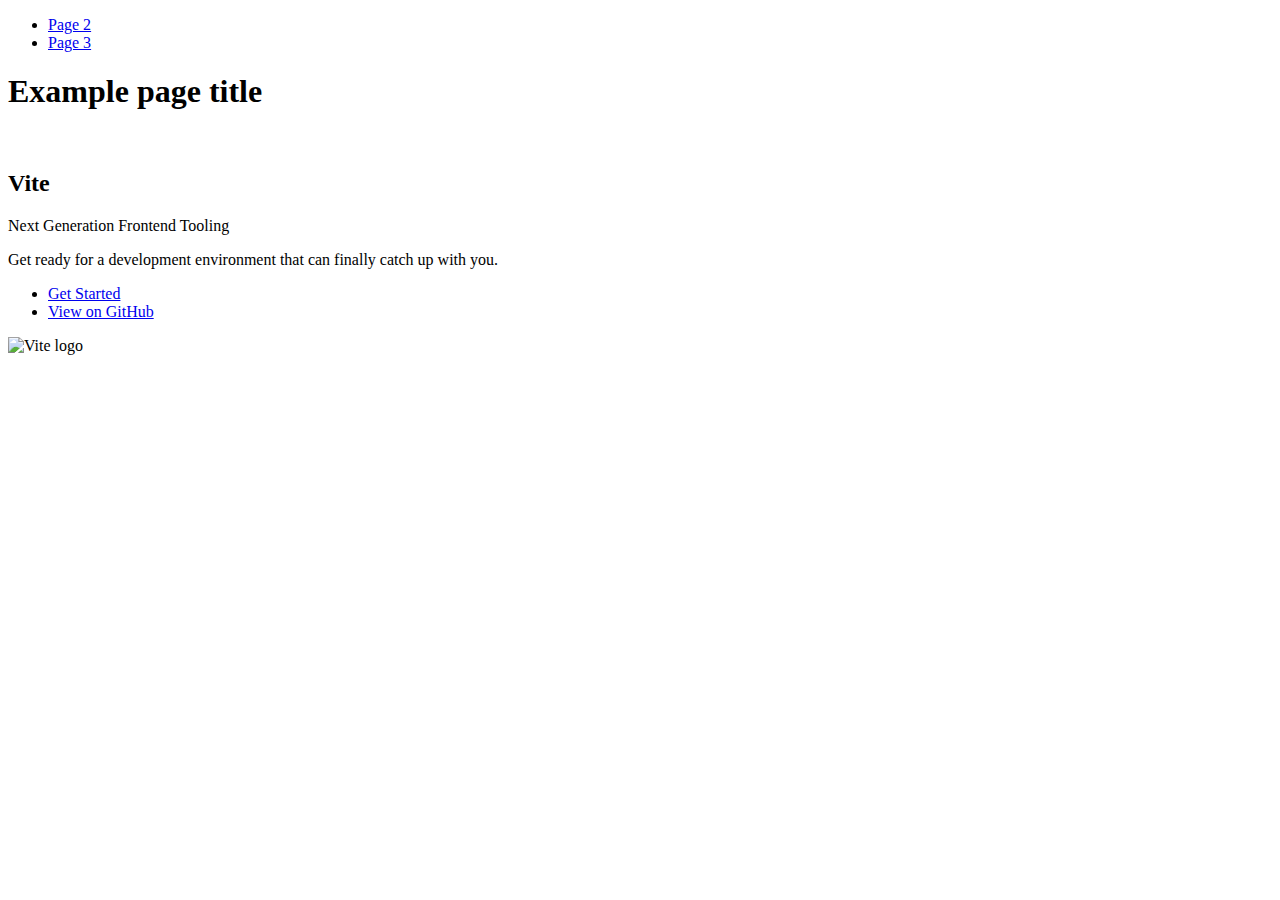
==== index.html @ e6498e07 "Deploying to gh-pages from @ Vika080173/goit-js-hw-10@5774f2e371452a0241b37acf79125de42becddd8 🚀" ====
<!DOCTYPE html>
<html lang="en">
  <head>
    <meta charset="UTF-8" />
    <link rel="icon" type="image/svg+xml" href="/goit-js-hw-10/favicon.svg" />
    <meta name="viewport" content="width=device-width, initial-scale=1.0" />
    <title>Vanilla App Template</title>
    
    <script type="module" crossorigin src="/goit-js-hw-10/commonHelpers.js"></script>
    <link rel="stylesheet" href="/goit-js-hw-10/assets/index-10c40100.css">
  </head>
  <body>
    <header class="header">
  <nav class="nav">
    <ul class="nav-list">
      <li class="nav-item">
        <a href="./page-2.html" class="nav-link">Page 2</a>
      </li>

      <li class="nav-item">
        <a href="./page-3.html" class="nav-link">Page 3</a>
      </li>
    </ul>
  </nav>
</header>


    <section>
      <h1>Example page title</h1>
      <!-- Path to images as from index.html file -->
      <img src="/goit-js-hw-10/assets/javascript-8dac5379.svg" alt="" />
    </section>

    <!-- Loads the specified .html file -->
    <section class="vite-promo">
  <div class="container">
    <div class="wrapper">
      <h2 class="title">
        <span class="gradient">Vite</span>
      </h2>
      <p class="text">Next Generation Frontend Tooling</p>
      <p class="tagline">
        Get ready for a development environment that can finally catch up with
        you.
      </p>

      <ul class="actions">
        <li class="action">
          <a
            class="link"
            href="https://vitejs.dev/guide/"
            target="_blank"
            rel="noopener noreferrer"
            >Get Started</a
          >
        </li>
        <li class="action">
          <a
            class="link"
            href="https://github.com/vitejs/vite"
            target="_blank"
            rel="noopener noreferrer"
            >View on GitHub</a
          >
        </li>
      </ul>
    </div>

    <div class="thumb">
      <!-- Path to images as from index.html file -->
      <img
        class="pic"
        src="/goit-js-hw-10/assets/vite-logo-51249ca9.png"
        alt="Vite logo"
        width="640"
        height="640"
      />
    </div>
  </div>
</section>


    
  </body>
</html>
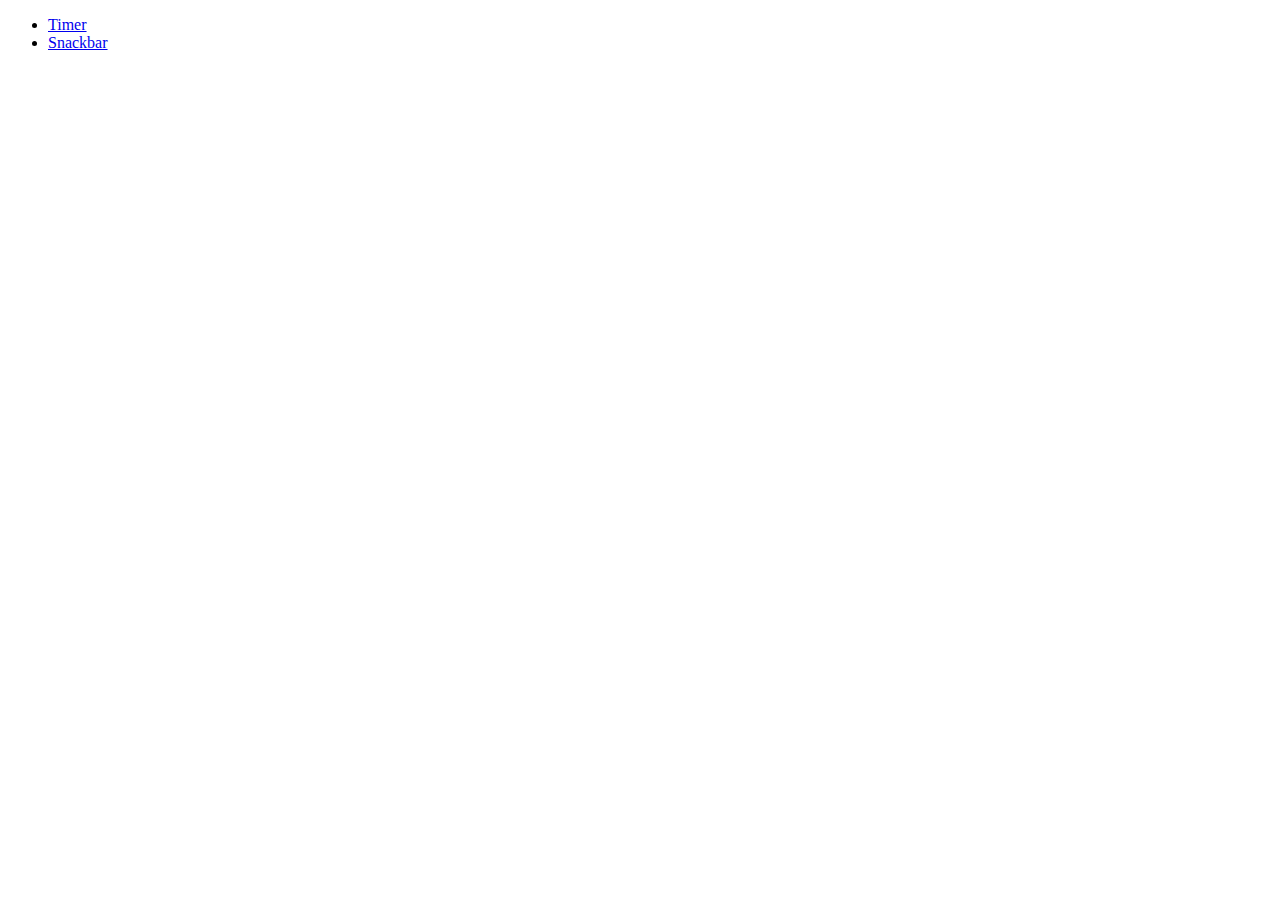
==== commit 935d0211: "Deploying to gh-pages from @ Vika080173/goit-js-hw-10@3d0138daafe8fbb6873cd8a3651e9982ee327206 🚀" ====
--- a/index.html
+++ b/index.html
@@ -2,83 +2,20 @@
 <html lang="en">
   <head>
     <meta charset="UTF-8" />
-    <link rel="icon" type="image/svg+xml" href="/goit-js-hw-10/favicon.svg" />
+    <link rel="icon" type="image/svg+xml" href="/favicon.svg" />
     <meta name="viewport" content="width=device-width, initial-scale=1.0" />
-    <title>Vanilla App Template</title>
+    <title>Goit-js-hw-10</title>
     
-    <script type="module" crossorigin src="/goit-js-hw-10/commonHelpers.js"></script>
-    <link rel="stylesheet" href="/goit-js-hw-10/assets/index-10c40100.css">
+    <script type="module" crossorigin src="/goit-js-hw-10/commonHelpers3.js"></script>
+    <link rel="stylesheet" href="/goit-js-hw-10/assets/styles-10c40100.css">
   </head>
   <body>
-    <header class="header">
-  <nav class="nav">
-    <ul class="nav-list">
-      <li class="nav-item">
-        <a href="./page-2.html" class="nav-link">Page 2</a>
-      </li>
-
-      <li class="nav-item">
-        <a href="./page-3.html" class="nav-link">Page 3</a>
-      </li>
-    </ul>
-  </nav>
-</header>
-
-
-    <section>
-      <h1>Example page title</h1>
-      <!-- Path to images as from index.html file -->
-      <img src="/goit-js-hw-10/assets/javascript-8dac5379.svg" alt="" />
-    </section>
-
-    <!-- Loads the specified .html file -->
-    <section class="vite-promo">
-  <div class="container">
-    <div class="wrapper">
-      <h2 class="title">
-        <span class="gradient">Vite</span>
-      </h2>
-      <p class="text">Next Generation Frontend Tooling</p>
-      <p class="tagline">
-        Get ready for a development environment that can finally catch up with
-        you.
-      </p>
-
-      <ul class="actions">
-        <li class="action">
-          <a
-            class="link"
-            href="https://vitejs.dev/guide/"
-            target="_blank"
-            rel="noopener noreferrer"
-            >Get Started</a
-          >
-        </li>
-        <li class="action">
-          <a
-            class="link"
-            href="https://github.com/vitejs/vite"
-            target="_blank"
-            rel="noopener noreferrer"
-            >View on GitHub</a
-          >
-        </li>
+    <nav>
+      <ul>
+        <li><a href="./1-timer.html">Timer</a></li>
+        <li><a href="./2-snackbar.html">Snackbar</a></li>
       </ul>
-    </div>
-
-    <div class="thumb">
-      <!-- Path to images as from index.html file -->
-      <img
-        class="pic"
-        src="/goit-js-hw-10/assets/vite-logo-51249ca9.png"
-        alt="Vite logo"
-        width="640"
-        height="640"
-      />
-    </div>
-  </div>
-</section>
-
+    </nav>
 
     
   </body>
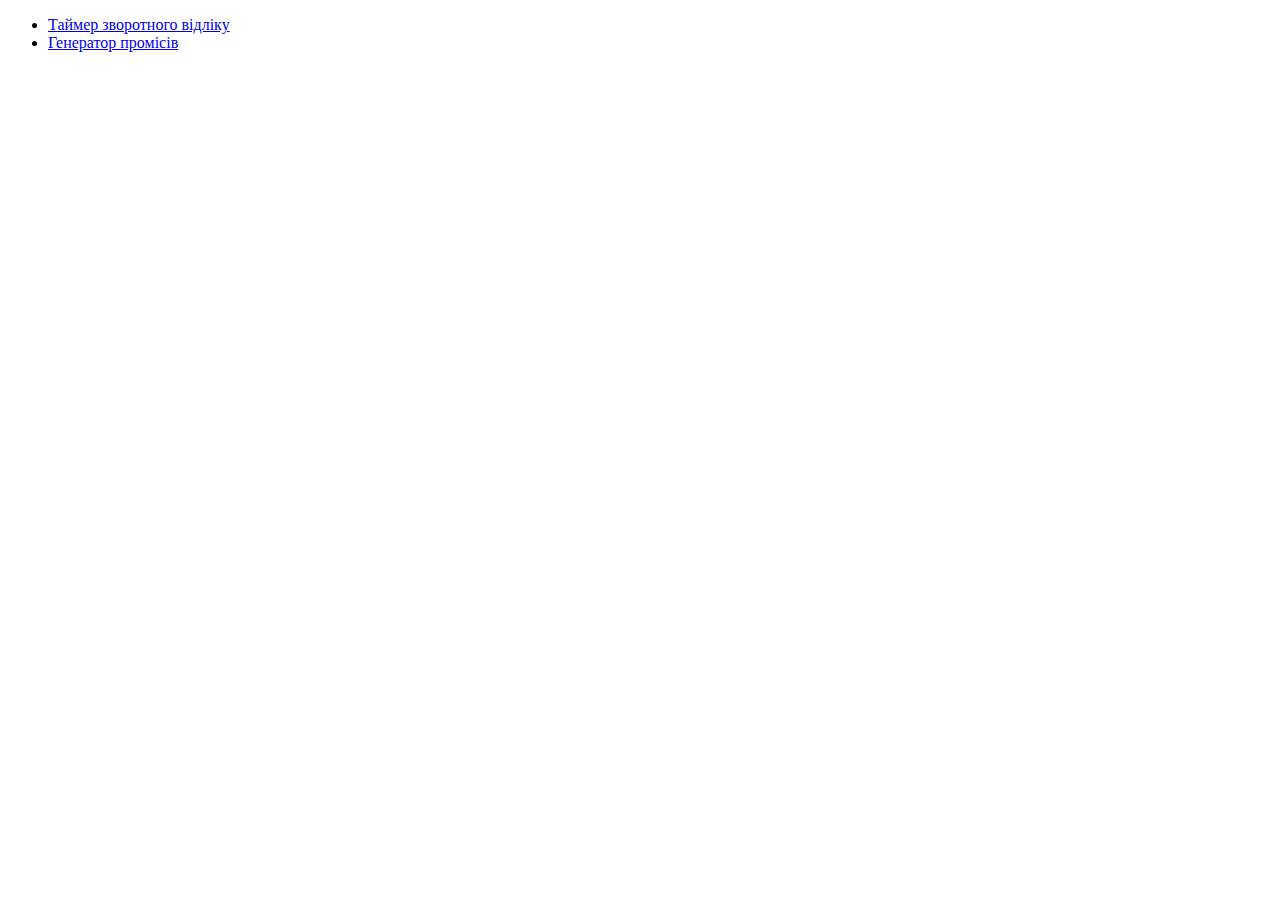
==== commit 9e6ab51a: "Deploying to gh-pages from @ Vika080173/goit-js-hw-10@c5f9f9b03c3432f00f98a117d5fb2bdaed062162 🚀" ====
--- a/index.html
+++ b/index.html
@@ -4,19 +4,25 @@
     <meta charset="UTF-8" />
     <link rel="icon" type="image/svg+xml" href="/favicon.svg" />
     <meta name="viewport" content="width=device-width, initial-scale=1.0" />
+    <link rel="preconnect" href="https://fonts.googleapis.com" />
+    <link rel="preconnect" href="https://fonts.gstatic.com" crossorigin />
+    <link
+      href="https://fonts.googleapis.com/css2?family=Montserrat:ital,wght@0,100..900;1,100..900&family=Raleway:wght@700&family=Roboto:wght@400;500;700&display=swap"
+      rel="stylesheet"
+    />
+
+    
     <title>Goit-js-hw-10</title>
-    
-    <script type="module" crossorigin src="/goit-js-hw-10/commonHelpers3.js"></script>
-    <link rel="stylesheet" href="/goit-js-hw-10/assets/styles-10c40100.css">
+    <link rel="stylesheet" href="/goit-js-hw-10/assets/styles-876d4379.css">
   </head>
   <body>
     <nav>
       <ul>
-        <li><a href="./1-timer.html">Timer</a></li>
-        <li><a href="./2-snackbar.html">Snackbar</a></li>
+        <li class="list">
+          <a href="./1-timer.html">Таймер зворотного відліку</a>
+        </li>
+        <li class="list"><a href="./2-snackbar.html">Генератор промісів</a></li>
       </ul>
     </nav>
-
-    
   </body>
 </html>
